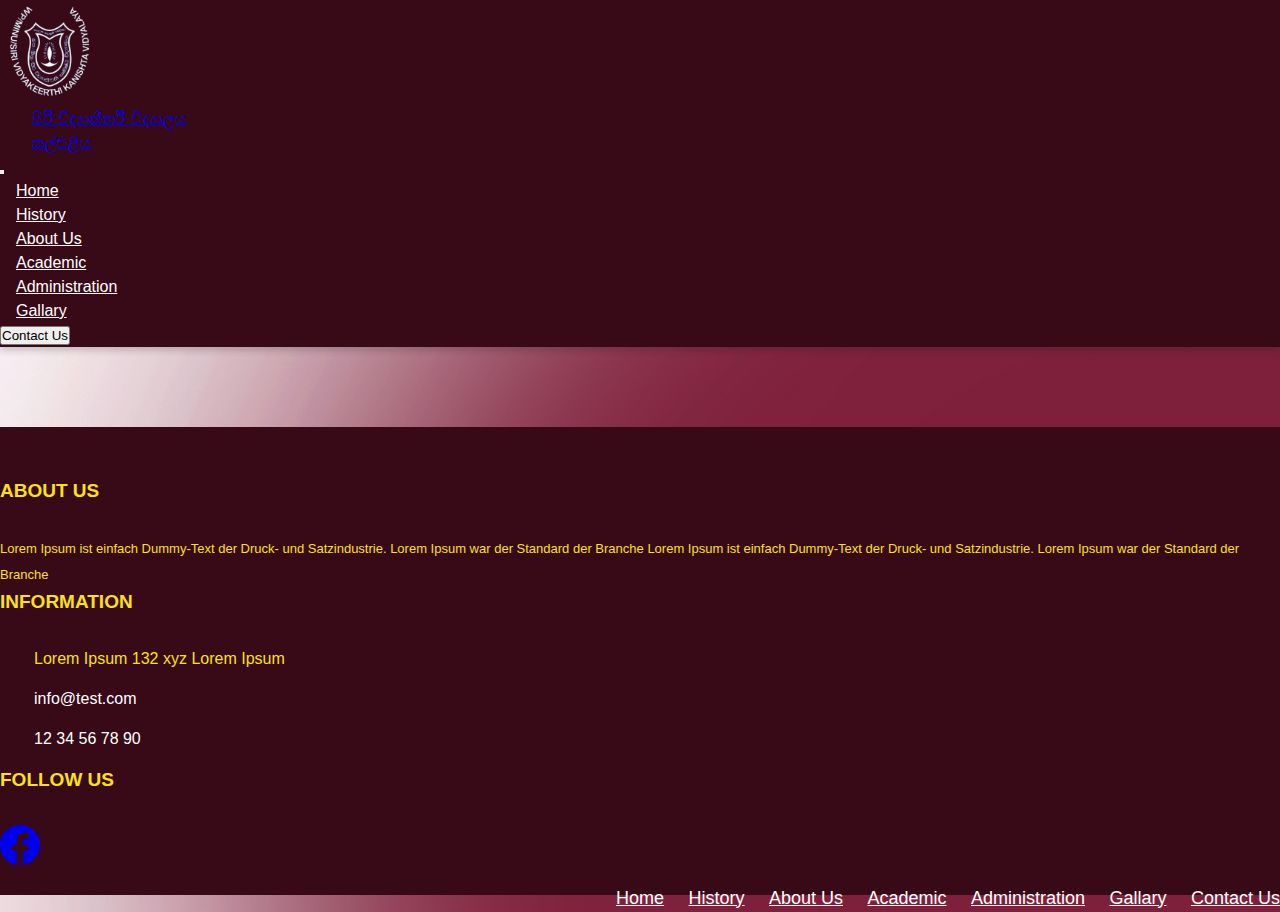
==== aboutus.html @ 6ee2e85a "all files add and push git hub" ====
<!DOCTYPE html>
<html lang="en">
<head>
  <meta charset="UTF-8">
  <meta name="viewport" content="width=device-width, initial-scale=1.0">
  <title>History</title>

  <link rel="stylesheet" href="CSS/style.css">
  <link rel="stylesheet" href="CSS/home.css">

  <!-- boostrap -->
  <link href="https://cdn.jsdelivr.net/npm/bootstrap@5.0.2/dist/css/bootstrap.min.css" rel="stylesheet" integrity="sha384-EVSTQN3/azprG1Anm3QDgpJLIm9Nao0Yz1ztcQTwFspd3yD65VohhpuuCOmLASjC" crossorigin="anonymous">

</head>
<body>
  <!-- nav bar section -->


<nav class="navbar navbar-expand-lg navbar-dark">
  <div class="container-fluid">
    <img src="img/scllogo.jpg" alt="" width="100px" height="100px">
    <div class="sclname"><a class="navbar-brand fw-bold" href="#">සිරි විද්‍යාකීර්ති විද්‍යාලය<br>කල්එළිය </a></div>
    <button class="navbar-toggler" type="button" data-bs-toggle="collapse" data-bs-target="#navbarSupportedContent" aria-controls="navbarSupportedContent" aria-expanded="false" aria-label="Toggle navigation">
      <span class="navbar-toggler-icon"></span>
    </button>
    <div class="collapse navbar-collapse" id="navbarSupportedContent">
      <ul class="navbar-nav mx-auto mb-2 mb-lg-0">
        <li class="nav-item">
          <a class="nav-link active" aria-current="page" href="index.html">Home</a>
        </li>
        <li class="nav-item">
          <a class="nav-link active" aria-current="page" href="history.html">History</a>
        </li>
        <li class="nav-item">
          <a class="nav-link active" aria-current="page" href="aboutus.html">About Us</a>
        </li>
        <li class="nav-item">
          <a class="nav-link active" aria-current="page" href="academic.html">Academic</a>
        </li>
        <li class="nav-item">
          <a class="nav-link active" aria-current="page" href="administration.html">Administration</a>
        </li>
        <li class="nav-item">
          <a class="nav-link active" aria-current="page" href="gallary.html">Gallary</a>
        </li>
      
       
       
      </ul>
      <button class="btn btn-outline-light fw-bold" type="submit">Contact Us</button>
    </div>
  </div>
</nav>







<!-- nav bar end -->

<!-- Footer start -->



<footer>
  <div class="footer-top">
      <div class="container">
      
          <div class="row">
              <div class="col-lg-4">
                  
                  <h4>About us</h4>
                  <p>Lorem Ipsum ist einfach Dummy-Text der Druck- und Satzindustrie. Lorem Ipsum war der Standard der Branche Lorem Ipsum ist einfach Dummy-Text der Druck- und Satzindustrie. Lorem Ipsum war der Standard der Branche  </p>

              </div>

              <div class="col-md-4">
                  <h4>Information</h4>
                  <ul class="address1">
                      <li><i class="fa fa-map-marker"></i>Lorem Ipsum 132 xyz Lorem Ipsum</li>
                      <li><i class="fa fa-envelope"></i><a href="mailto:#">info@test.com</a></li>
                      <li><i class="fa fa-mobile" aria-hidden="true"></i> <a href="tel:12 34 56 78 90">12 34 56 78 90</a></li>
                  </ul>
              </div>

              <div class="col-md-4">
                  <h4>Follow us</h4>
                  <ul class="social-icon">
                      <li><a href="#"><svg xmlns="http://www.w3.org/2000/svg" width="40" height="40" fill="currentColor" class="bi bi-facebook" viewBox="0 0 16 16">
                        <path d="M16 8.049c0-4.446-3.582-8.05-8-8.05C3.58 0-.002 3.603-.002 8.05c0 4.017 2.926 7.347 6.75 7.951v-5.625h-2.03V8.05H6.75V6.275c0-2.017 1.195-3.131 3.022-3.131.876 0 1.791.157 1.791.157v1.98h-1.009c-.993 0-1.303.621-1.303 1.258v1.51h2.218l-.354 2.326H9.25V16c3.824-.604 6.75-3.934 6.75-7.951z"/>
                      </svg></a></li>
                     
                  </ul>
              </div>

          </div>
      </div>
  </div>
  <div class="footer-bottom">
      <div class="container">
          <div class="row">
              <div class="col-sm-5">
                  <p class="copyright text-uppercase">
                  </p>
              </div>
              <div class="col-sm-7">
                  <ul>
                    <li><a href="index.html">Home</a></li>
                    <li><a href="history.html">History</a></li>
                    <li><a href="aboutus.html">About Us</a></li>
                    <li><a href="academic.html">Academic</a></li>
                    <li><a href="administration.html">Administration</a></li>
                    <li><a href="gallary.html">Gallary</a></li>
                    <li><a href="contactus.html">Contact Us</a></li>
                  </ul>
              </div>
          </div>
      </div>
  </div>
</footer>


<!-- Footer end -->

  

















  
<script src="https://cdn.jsdelivr.net/npm/bootstrap@5.0.2/dist/js/bootstrap.bundle.min.js" integrity="sha384-MrcW6ZMFYlzcLA8Nl+NtUVF0sA7MsXsP1UyJoMp4YLEuNSfAP+JcXn/tWtIaxVXM" crossorigin="anonymous"></script>
<script src="https://cdn.jsdelivr.net/npm/@popperjs/core@2.9.2/dist/umd/popper.min.js" integrity="sha384-IQsoLXl5PILFhosVNubq5LC7Qb9DXgDA9i+tQ8Zj3iwWAwPtgFTxbJ8NT4GN1R8p" crossorigin="anonymous"></script>
<script src="https://cdn.jsdelivr.net/npm/bootstrap@5.0.2/dist/js/bootstrap.min.js" integrity="sha384-cVKIPhGWiC2Al4u+LWgxfKTRIcfu0JTxR+EQDz/bgldoEyl4H0zUF0QKbrJ0EcQF" crossorigin="anonymous"></script>

</body>
</html>
---- CSS/style.css ----
*{
    margin: 0;
    padding: 0;
    box-sizing: border-box;
    font-family: 'Poppins', sans-serif;
  }
  :root{
    --primary-color: #380917;
    --secondary-color: #f8e115;
    --dark-color: #611e38;
    --background:white;
    --light: #d69e9e;
  
  /*color font variable setup*/
  
  
  --font-base:"poppins", sans-serif;
  }
body{
    background-color: var(--background);
    font-family: var(--font-base);
    font-size: 1rem;
    line-height: 1.5;
    background-image: url(../img/back.jpg);
    
   
    

}

.button{
    display: inline-block;
    padding: 10px 20px;
    background-color: var(--secondary-color);
    color: #7e1717;
    text-decoration: none;
    font-size: 24px;
    border-radius: 5px;
    align-items: center;
 

}



h1{
  font-family: var(--font-base);
 
}

/* nav setup */


.navbar {
  background:var(--primary-color);
  box-shadow: 0 4px 6px rgba(22, 22, 26, 0.18);
  font-family: var(--font-base);
  margin-bottom: 5rem;
  font-size: medium;

  
}
.logo{
    background-image: url(../img/scllogo.jpg);
    border: 2px solid white;
    
    width: 100px;
    height: 100px;

}


.navbar .navbar-nav .nav-link {
  color: #ffffff;
}
.btn-outline-dark {
  border-radius: 0;
}
.btn-outline-dark:focus {
  box-shadow: none;
}
.nav-item{
  padding: 0 1rem;
  color: white;
  
}
.sclname{
    margin-left: 2rem;
    color: var(--primary-color);
    
}

/*................................
Buttons CSS setup*
.....................................*/

  

  .btn-gp{
    justify-content: space-between;
    
    
  }
  



/*................................
navbar CSS setup*
.....................................*/



/*................................
Buttons CSS setup*
...................................../


/* Footer setup */

footer {
    color: var(--secondary-color);
    margin-top: 5rem;
}
ul {
    padding: 0px;
}
ol, ul {
    margin-bottom: 0px;
}

.social-icon {
    padding: 0;
    margin-bottom: 0px;
        float: right;
}

.social-icon li {
    list-style: none;
    display: inline-block;
}
.social-icon li i {
    font-size: 12px;
    color: #262725;
    border: solid 2px #ffffff;
    height: 31px;
    width: 31px;
    text-align: center;
    vertical-align: middle;
    border-radius: 100px;
    line-height: 27px;
    margin-right: 15px;
    transition: 1s;
    background: #fff;
}
.social-icon li i:hover {
    border: solid 2px #262725;
    color: #ffffff;
    background: #262725;
}

.phone-no i {
    position: relative;
    margin-right: 14px;
    font-size: 43px;
    top: 5px;
}


.footer-top {
    background:var(--primary-color);
    padding:50px 0 50px;
}
.footer-top h4 {
    font-size: 19px;
    text-transform: uppercase;
    margin-bottom: 30px;
}
.footer-top p {
    font-size: 13px;
    line-height: 2;
}

footer p {
  margin-bottom:0;
}
.footer-logo {
    display: block;
    margin-bottom: 32px;
}
.address1 li {
    list-style: none;
    position: relative;
    padding: 0px 0 14px 34px;
    line-height: 26px;
}
ul.address1 span {
    position: absolute;
    width: 40px;
    max-width: 40px;
    left: 0;
}
.address1 li a {
    color: #fff;
    text-decoration: none;
}
ul.address1 i {
    width: 20px;
    position: absolute;
    left: 0px;
    text-align: center;
    font-size: 28px;
    top: 0;
}

ul.address1 i.fa-envelope {
    font-size: 18px;
    top: 4px;
}
footer ul.social-icon {
    float: left;
}
footer .social-icon li i:hover {
    background: var(--primary-color);
    border-color: var(--primary-color);
}

.footer-bottom {
    background:var(--primary-color);
    padding: 10px 0px;
}
.footer-bottom ul li {
    display: inline;
    margin-right: 20px;
    font-size: 18px;
}
.footer-bottom ul li a{
    color:#fff;
}

.footer-bottom ul {
    float: right;
}

.footer-bottom ul li:last-child {
    margin-right: 0;
}
.copyright {
    font-size: 18px;
}
---- CSS/home.css ----
@import url(style.css);


/*................................
carosel setup*/
.navbar-brand-fw-bold{
  font-family: 'Poppins', sans-serif;
  color: aqua;
}
.navbar{
  margin-bottom: 0;
}
.caro{
  margin-top: 1rem;
  height: 100vh;
  width: 100%;
  display: flex;
  justify-content: center;
  align-items: center;
  position: relative;

}
#carouselExampleIndicators{
  width: 65%;
  height: 100vh;
  align-items: center;

}
.d-block w-100 .carousel-inner{
  height: 524px;
  width: 1125px;
  align-items: center;
}
.line{
  width: 100%;
  height: 3rem;
  background-color:brown;
}





























@media screen and (max-width: 768px) {
  .btn-outline-dark {
    border: none;
    padding: 0;
    outline: none;
  }

  .btn-outline-dark:hover {
    background: none;
    color: rgb(104, 6, 6);
  }
}
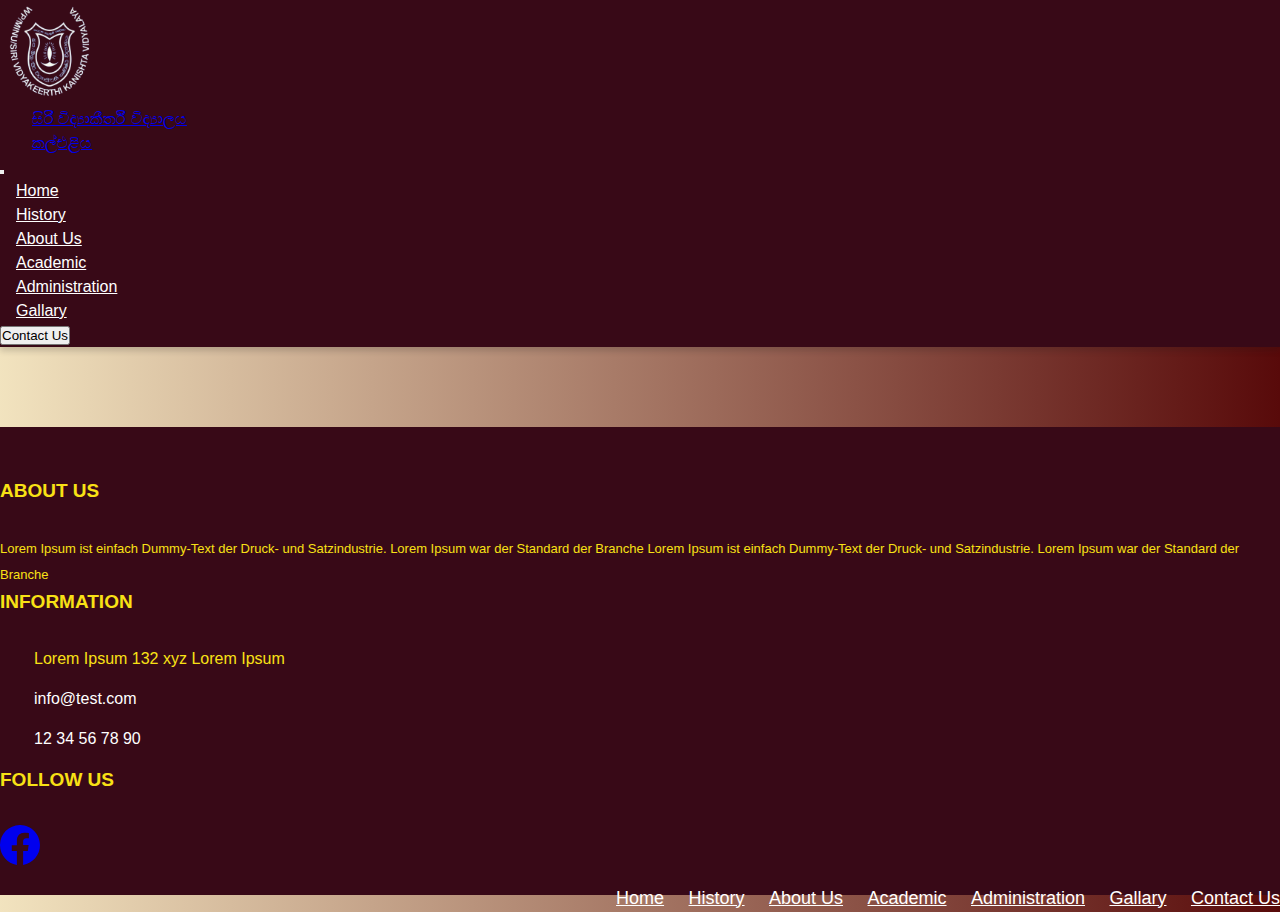
==== commit 07a0dc6a: "Merge pull request #3 from J-club-git/main" ====
--- a/aboutus.html
+++ b/aboutus.html
@@ -35,7 +35,7 @@
           <a class="nav-link active" aria-current="page" href="aboutus.html">About Us</a>
         </li>
         <li class="nav-item">
-          <a class="nav-link active" aria-current="page" href="academic.html">Academic</a>
+          <a class="nav-link active" aria-current="page" href="academic.php">Academic</a>
         </li>
         <li class="nav-item">
           <a class="nav-link active" aria-current="page" href="administration.html">Administration</a>
--- a/CSS/style.css
+++ b/CSS/style.css
@@ -23,6 +23,8 @@
     font-size: 1rem;
     line-height: 1.5;
     background-image: url(../img/back.jpg);
+    background: linear-gradient(90deg, rgba(206, 152, 17, 0.27) 0%, rgba(88, 10, 10, 1) 100%);
+
     
    
     
--- a/CSS/home.css
+++ b/CSS/home.css
@@ -11,22 +11,7 @@
 .navbar{
   margin-bottom: 0;
 }
-.caro{
-  margin-top: 1rem;
-  height: 100vh;
-  width: 100%;
-  display: flex;
-  justify-content: center;
-  align-items: center;
-  position: relative;
 
-}
-#carouselExampleIndicators{
-  width: 65%;
-  height: 100vh;
-  align-items: center;
-
-}
 .d-block w-100 .carousel-inner{
   height: 524px;
   width: 1125px;
@@ -77,5 +62,10 @@
     background: none;
     color: rgb(104, 6, 6);
   }
+
+.col-lg-4{
+    display:none;
+    
+  }
 }
 
